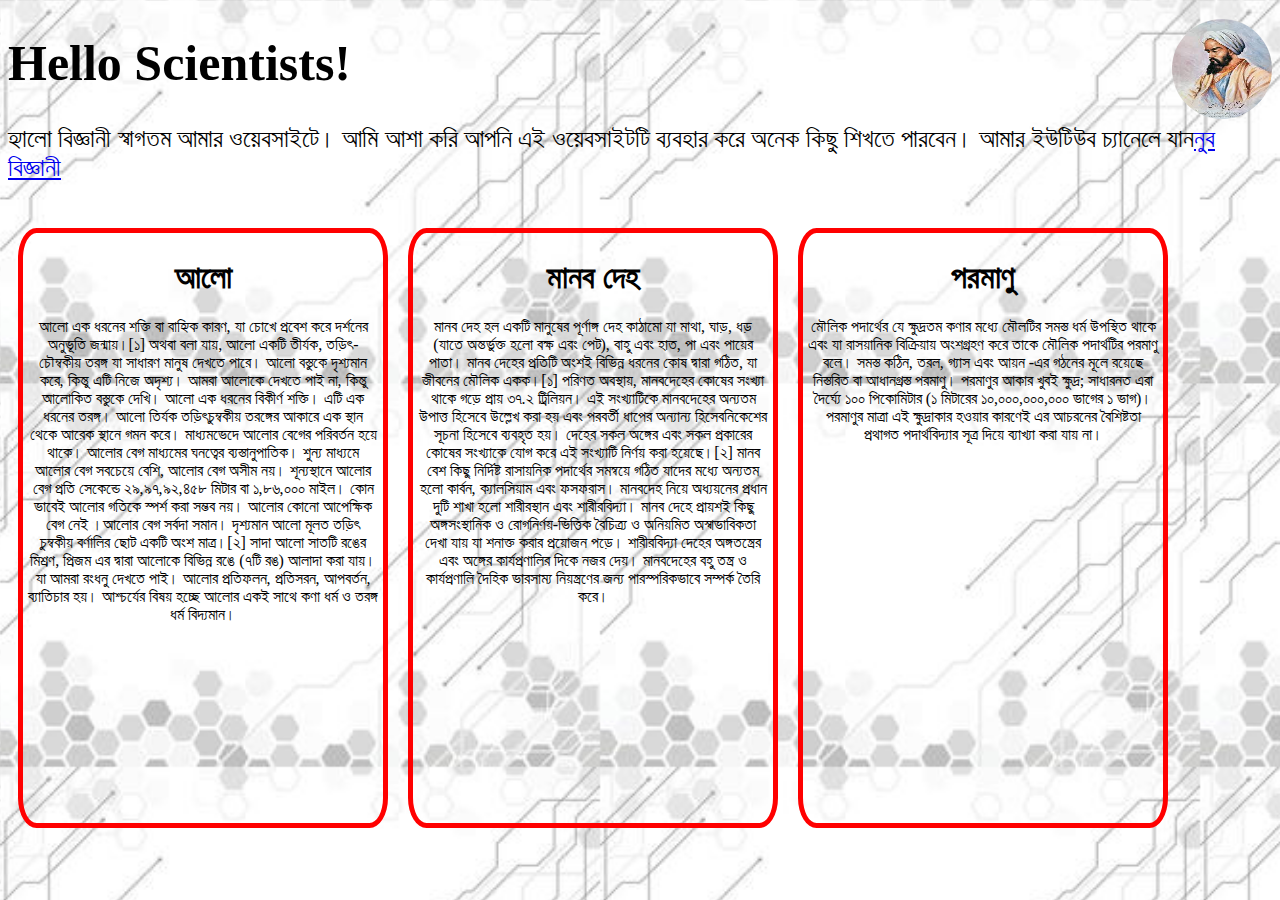
==== index.html @ 5c187df5 "learned github" ====
<!DOCTYPE html>
<meta charset="utf-8">
<html>
<head>
	<title>Noob scientist</title>
</head>
<link rel="stylesheet" type="text/css" href="naim.css">
<body>
	<img src="images/logo.jpg" class="lgo">
<div class="basic">
<h1>Hello Scientists!</h1>
<p>হ্যালো বিজ্ঞানী স্বাগতম আমার ওয়েবসাইটে। আমি আশা করি আপনি এই ওয়েবসাইটটি ব্যবহার করে অনেক কিছু শিখতে পারবেন।
আমার ইউটিউব চ্যানেলে যান<a href="https://www.youtube.com/channel/UCpqywV1SA4Pzli5XyCWMtDQ">নুব বিজ্ঞানী</a></p>
</div>

<div class="light">
	<h1>আলো</h1>
	<p>আলো এক ধরনের শক্তি বা বাহ্যিক কারণ, যা চোখে প্রবেশ করে দর্শনের অনুভূতি জন্মায়।[১] অথবা বলা যায়, আলো একটি তীর্যক, তড়িৎ-চৌম্বকীয় তরঙ্গ যা সাধারণ মানুষ দেখতে পারে। আলো বস্তুকে দৃশ্যমান করে, কিন্তু এটি নিজে অদৃশ্য। আমরা আলোকে দেখতে পাই না, কিন্তু আলোকিত বস্তুকে দেখি। আলো এক ধরনের বিকীর্ণ শক্তি। এটি এক ধরনের তরঙ্গ। আলো তির্যক তড়িৎচুম্বকীয় তরঙ্গের আকারে এক স্থান থেকে আরেক স্থানে গমন করে। মাধ্যমভেদে আলোর বেগের পরিবর্তন হয়ে থাকে। আলোর বেগ মাধ্যমের ঘনত্বের ব্যস্তানুপাতিক। শুন্য মাধ্যমে আলোর বেগ সবচেয়ে বেশি, আলোর বেগ অসীম নয়। শূন্যস্থানে আলোর বেগ প্রতি সেকেন্ডে ২৯,৯৭,৯২,৪৫৮ মিটার বা ১,৮৬,০০০ মাইল। কোন ভাবেই আলোর গতিকে স্পর্শ করা সম্ভব নয়। আলোর কোনো আপেক্ষিক বেগ নেই ।আলোর বেগ সর্বদা সমান। দৃশ্যমান আলো মূলত তড়িৎ চুম্বকীয় বর্ণালির ছোট একটি অংশ মাত্র।[২] সাদা আলো সাতটি রঙের মিশ্রণ, প্রিজম এর দ্বারা আলোকে বিভিন্ন রঙে (৭টি রঙ) আলাদা করা যায়। যা আমরা রংধনু দেখতে পাই। আলোর প্রতিফলন, প্রতিসরন, আপবর্তন, ব্যাতিচার হয়। আশ্চর্যের বিষয় হচ্ছে আলোর একই সাথে কণা ধর্ম ও তরঙ্গ ধর্ম বিদ্যমান।</p>

</div>

<div class="human">
	<h1>মানব দেহ</h1>
	<p>মানব দেহ হল একটি মানুষের পূর্ণাঙ্গ দেহ কাঠামো যা মাথা, ঘাড়, ধড় (যাতে অন্তর্ভুক্ত হলো বক্ষ এবং পেট), বাহু এবং হাত, পা এবং পায়ের পাতা। মানব দেহের প্রতিটি অংশই বিভিন্ন ধরনের কোষ দ্বারা গঠিত, যা জীবনের মৌলিক একক।[১]

পরিণত অবস্থায়, মানবদেহের কোষের সংখ্যা থাকে গড়ে প্রায় ৩৭.২ ট্রিলিয়ন। এই সংখ্যাটিকে মানবদেহের অন্যতম উপাত্ত হিসেবে উল্লেখ করা হয় এবং পরবর্তী ধাপের অন্যান্য হিসেবনিকেশের সূচনা হিসেবে ব্যবহৃত হয়। দেহের সকল অঙ্গের এবং সকল প্রকারের কোষের সংখ্যাকে যোগ করে এই সংখ্যাটি নির্ণয় করা হয়েছে।[২] মানব বেশ কিছু নির্দিষ্ট রাসায়নিক পদার্থের সমন্বয়ে গঠিত যাদের মধ্যে অন্যতম হলো কার্বন, ক্যালসিয়াম এবং ফসফরাস।

মানবদেহ নিয়ে অধ্যয়নের প্রধান দুটি শাখা হলো শারীরস্থান এবং শারীরবিদ্যা। মানব দেহে প্রায়শই কিছু অঙ্গসংস্থানিক ও রোগনির্ণয়-ভিত্তিক বৈচিত্র্য ও অনিয়মিত অস্বাভাবিকতা দেখা যায় যা শনাক্ত করার প্রয়োজন পড়ে। শারীরবিদ্যা দেহের অঙ্গতন্ত্রের এবং অঙ্গের কার্যপ্রণালির দিকে নজর দেয়। মানবদেহের বহু তন্ত্র ও কার্যপ্রণালি দৈহিক ভারসাম্য নিয়ন্ত্রণের জন্য পারস্পরিকভাবে সম্পর্ক তৈরি করে।</p>
</div>
<div class="atom">
	<h1>পরমাণু</h1>
	<p>মৌলিক পদার্থের যে ক্ষুদ্রতম কণার মধ্যে মৌলটির সমস্ত ধর্ম উপস্থিত থাকে এবং যা রাসয়ানিক বিক্রিয়ায় অংশগ্রহণ করে তাকে মৌলিক পদার্থটির পরমাণু বলে। সমস্ত কঠিন, তরল, গ্যাস এবং আয়ন -এর গঠনের মূলে রয়েছে নিস্তরিত বা আধানগ্রস্ত পরমাণু। পরমাণুর আকার খুবই ক্ষুদ্র; সাধারনত এরা দৈর্ঘ্যে ১০০ পিকোমিটার (১ মিটারের ১০,০০০,০০০,০০০ ভাগের ১ ভাগ)।

পরমাণুর মাত্রা এই ক্ষুদ্রাকার হওয়ার কারণেই এর আচরনের বৈশিষ্টতা প্রথাগত পদার্থবিদ্যার সূত্র দিয়ে ব্যাখ্যা করা যায় না।</p>
</div>
</body>
</html>
---- naim.css ----
body{
	background-image: url("images/ns.jpg");
	background-size: 600px;
	
}
.basic{
	
	font-size: 25px;
}
.lgo{
	height: 100px;
	width: 100px;
	border-radius: 50%;
	float: right;
	margin-top: -15px;
}
.light{
	border: 5px solid red;
	width: 350px;
	height: 580px;
	border-radius: 5%;
	margin: 20px 10px;
	padding: 5px;
	text-align: center;
	float: left;

}
.human{
	border: 5px solid red;
	border-radius: 30%;
	width: 350px;
	height: 580px;
	border-radius: 5%;
	margin: 20px 10px;
	padding: 5px;
	text-align: center;
	float: left;


}
.atom{
	border: 5px solid red;
	width: 350px;
	height: 580px;
	border-radius: 30%;
	border-radius: 5%;
	margin: 20px 10px;
	padding: 5px;
	text-align: center;
	float: left;


}
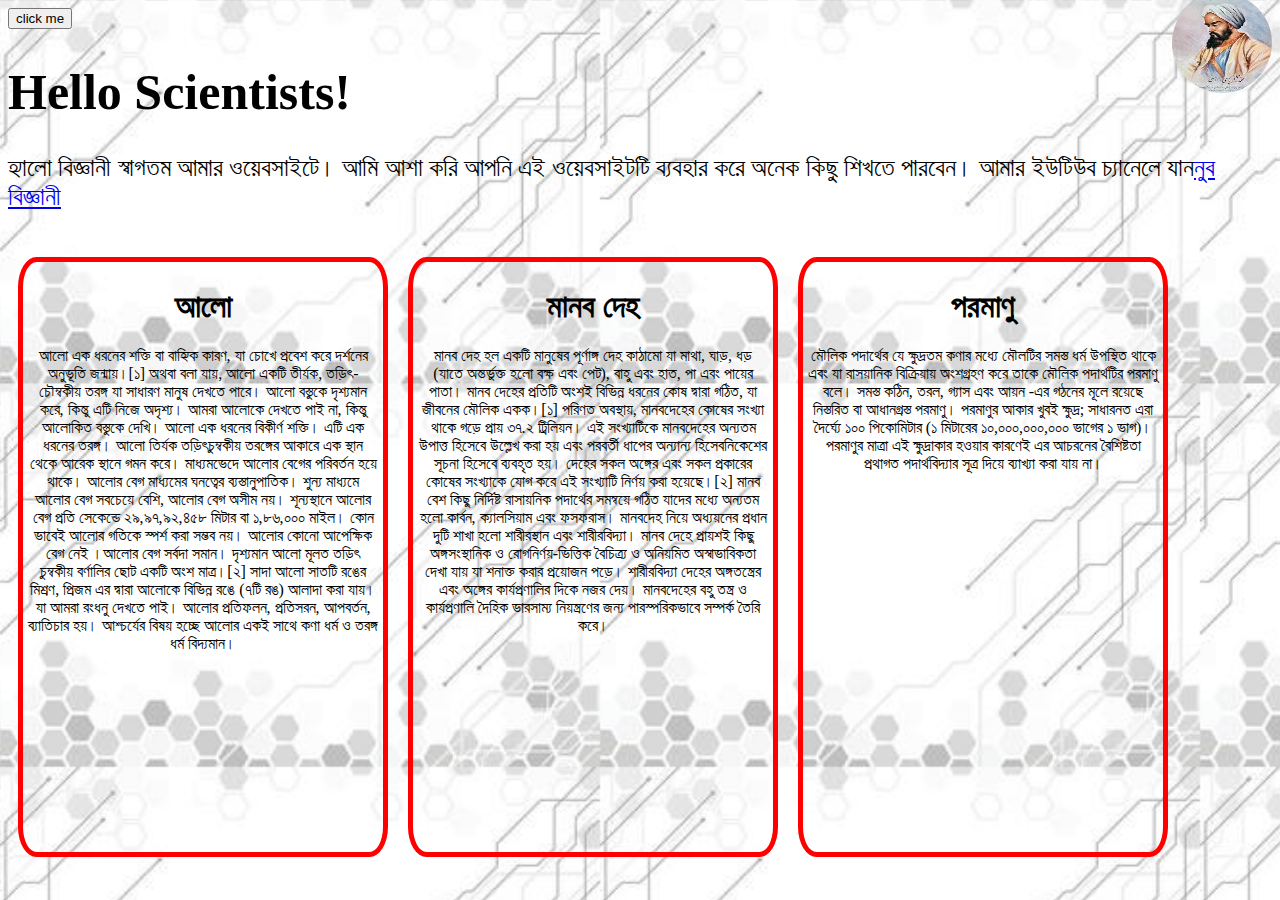
==== commit 3d7db358: "changed" ====
--- a/index.html
+++ b/index.html
@@ -6,6 +6,7 @@
 </head>
 <link rel="stylesheet" type="text/css" href="naim.css">
 <body>
+	<button>click me</button>
 	<img src="images/logo.jpg" class="lgo">
 <div class="basic">
 <h1>Hello Scientists!</h1>
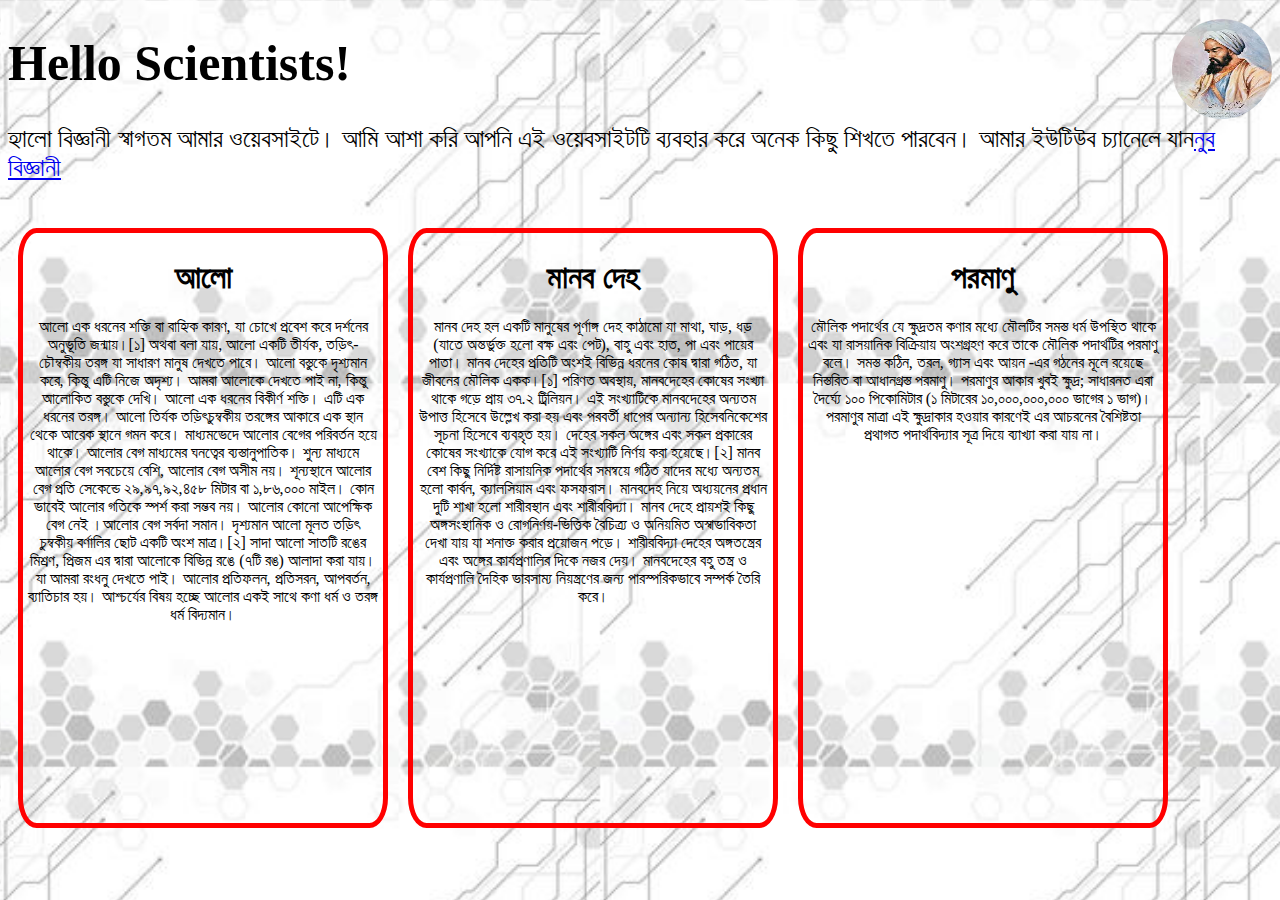
==== commit 5029baed: "changed" ====
--- a/index.html
+++ b/index.html
@@ -6,7 +6,7 @@
 </head>
 <link rel="stylesheet" type="text/css" href="naim.css">
 <body>
-	<button>click me</button>
+	
 	<img src="images/logo.jpg" class="lgo">
 <div class="basic">
 <h1>Hello Scientists!</h1>
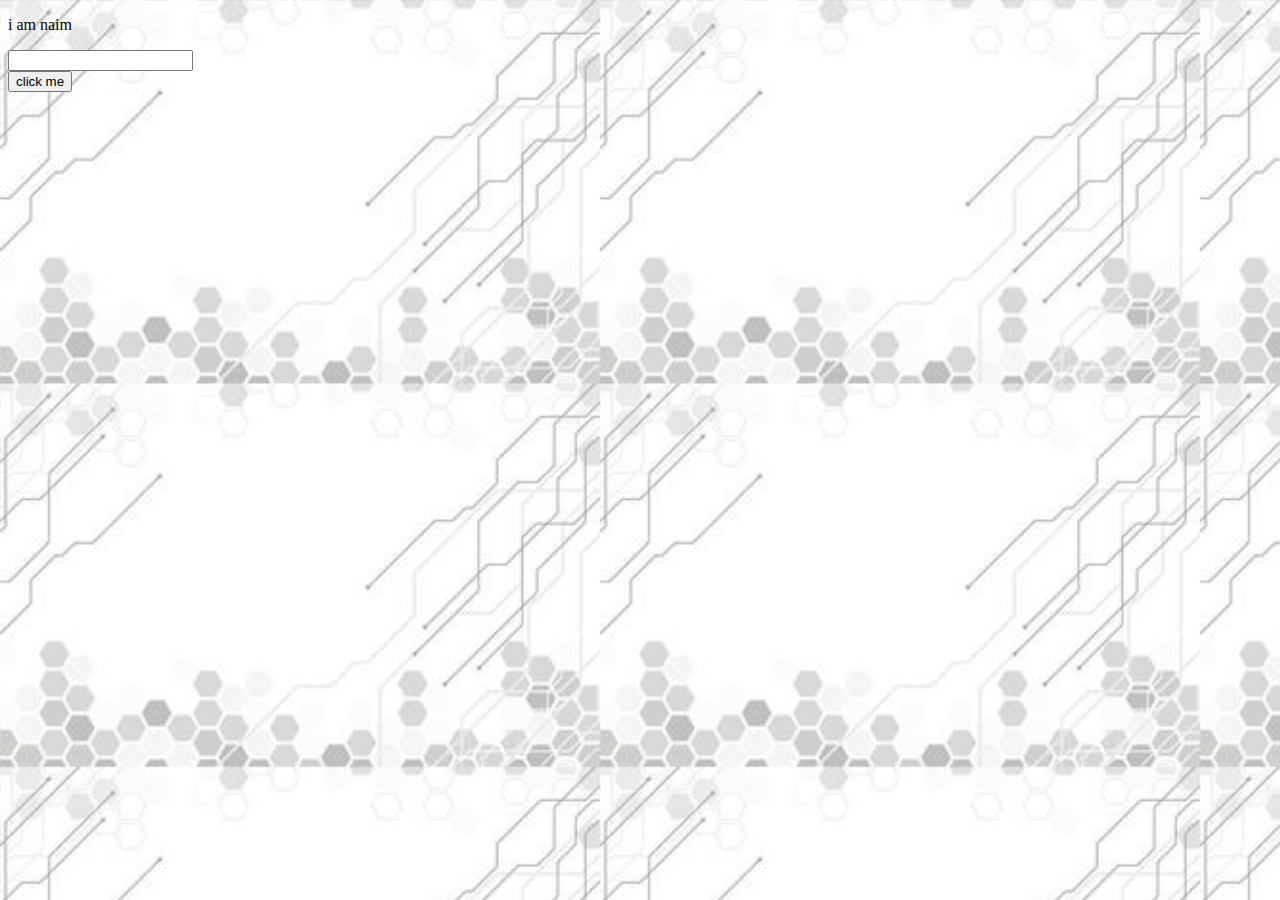
==== commit ef870e19: "adding new" ====
--- a/index.html
+++ b/index.html
@@ -6,33 +6,12 @@
 </head>
 <link rel="stylesheet" type="text/css" href="naim.css">
 <body>
+	<p>i am naim</p>
+	<input type="text">
+	<br>
+	<button>click me</button>
+
+
+</body>
 	
-	<img src="images/logo.jpg" class="lgo">
-<div class="basic">
-<h1>Hello Scientists!</h1>
-<p>হ্যালো বিজ্ঞানী স্বাগতম আমার ওয়েবসাইটে। আমি আশা করি আপনি এই ওয়েবসাইটটি ব্যবহার করে অনেক কিছু শিখতে পারবেন।
-আমার ইউটিউব চ্যানেলে যান<a href="https://www.youtube.com/channel/UCpqywV1SA4Pzli5XyCWMtDQ">নুব বিজ্ঞানী</a></p>
-</div>
-
-<div class="light">
-	<h1>আলো</h1>
-	<p>আলো এক ধরনের শক্তি বা বাহ্যিক কারণ, যা চোখে প্রবেশ করে দর্শনের অনুভূতি জন্মায়।[১] অথবা বলা যায়, আলো একটি তীর্যক, তড়িৎ-চৌম্বকীয় তরঙ্গ যা সাধারণ মানুষ দেখতে পারে। আলো বস্তুকে দৃশ্যমান করে, কিন্তু এটি নিজে অদৃশ্য। আমরা আলোকে দেখতে পাই না, কিন্তু আলোকিত বস্তুকে দেখি। আলো এক ধরনের বিকীর্ণ শক্তি। এটি এক ধরনের তরঙ্গ। আলো তির্যক তড়িৎচুম্বকীয় তরঙ্গের আকারে এক স্থান থেকে আরেক স্থানে গমন করে। মাধ্যমভেদে আলোর বেগের পরিবর্তন হয়ে থাকে। আলোর বেগ মাধ্যমের ঘনত্বের ব্যস্তানুপাতিক। শুন্য মাধ্যমে আলোর বেগ সবচেয়ে বেশি, আলোর বেগ অসীম নয়। শূন্যস্থানে আলোর বেগ প্রতি সেকেন্ডে ২৯,৯৭,৯২,৪৫৮ মিটার বা ১,৮৬,০০০ মাইল। কোন ভাবেই আলোর গতিকে স্পর্শ করা সম্ভব নয়। আলোর কোনো আপেক্ষিক বেগ নেই ।আলোর বেগ সর্বদা সমান। দৃশ্যমান আলো মূলত তড়িৎ চুম্বকীয় বর্ণালির ছোট একটি অংশ মাত্র।[২] সাদা আলো সাতটি রঙের মিশ্রণ, প্রিজম এর দ্বারা আলোকে বিভিন্ন রঙে (৭টি রঙ) আলাদা করা যায়। যা আমরা রংধনু দেখতে পাই। আলোর প্রতিফলন, প্রতিসরন, আপবর্তন, ব্যাতিচার হয়। আশ্চর্যের বিষয় হচ্ছে আলোর একই সাথে কণা ধর্ম ও তরঙ্গ ধর্ম বিদ্যমান।</p>
-
-</div>
-
-<div class="human">
-	<h1>মানব দেহ</h1>
-	<p>মানব দেহ হল একটি মানুষের পূর্ণাঙ্গ দেহ কাঠামো যা মাথা, ঘাড়, ধড় (যাতে অন্তর্ভুক্ত হলো বক্ষ এবং পেট), বাহু এবং হাত, পা এবং পায়ের পাতা। মানব দেহের প্রতিটি অংশই বিভিন্ন ধরনের কোষ দ্বারা গঠিত, যা জীবনের মৌলিক একক।[১]
-
-পরিণত অবস্থায়, মানবদেহের কোষের সংখ্যা থাকে গড়ে প্রায় ৩৭.২ ট্রিলিয়ন। এই সংখ্যাটিকে মানবদেহের অন্যতম উপাত্ত হিসেবে উল্লেখ করা হয় এবং পরবর্তী ধাপের অন্যান্য হিসেবনিকেশের সূচনা হিসেবে ব্যবহৃত হয়। দেহের সকল অঙ্গের এবং সকল প্রকারের কোষের সংখ্যাকে যোগ করে এই সংখ্যাটি নির্ণয় করা হয়েছে।[২] মানব বেশ কিছু নির্দিষ্ট রাসায়নিক পদার্থের সমন্বয়ে গঠিত যাদের মধ্যে অন্যতম হলো কার্বন, ক্যালসিয়াম এবং ফসফরাস।
-
-মানবদেহ নিয়ে অধ্যয়নের প্রধান দুটি শাখা হলো শারীরস্থান এবং শারীরবিদ্যা। মানব দেহে প্রায়শই কিছু অঙ্গসংস্থানিক ও রোগনির্ণয়-ভিত্তিক বৈচিত্র্য ও অনিয়মিত অস্বাভাবিকতা দেখা যায় যা শনাক্ত করার প্রয়োজন পড়ে। শারীরবিদ্যা দেহের অঙ্গতন্ত্রের এবং অঙ্গের কার্যপ্রণালির দিকে নজর দেয়। মানবদেহের বহু তন্ত্র ও কার্যপ্রণালি দৈহিক ভারসাম্য নিয়ন্ত্রণের জন্য পারস্পরিকভাবে সম্পর্ক তৈরি করে।</p>
-</div>
-<div class="atom">
-	<h1>পরমাণু</h1>
-	<p>মৌলিক পদার্থের যে ক্ষুদ্রতম কণার মধ্যে মৌলটির সমস্ত ধর্ম উপস্থিত থাকে এবং যা রাসয়ানিক বিক্রিয়ায় অংশগ্রহণ করে তাকে মৌলিক পদার্থটির পরমাণু বলে। সমস্ত কঠিন, তরল, গ্যাস এবং আয়ন -এর গঠনের মূলে রয়েছে নিস্তরিত বা আধানগ্রস্ত পরমাণু। পরমাণুর আকার খুবই ক্ষুদ্র; সাধারনত এরা দৈর্ঘ্যে ১০০ পিকোমিটার (১ মিটারের ১০,০০০,০০০,০০০ ভাগের ১ ভাগ)।
-
-পরমাণুর মাত্রা এই ক্ষুদ্রাকার হওয়ার কারণেই এর আচরনের বৈশিষ্টতা প্রথাগত পদার্থবিদ্যার সূত্র দিয়ে ব্যাখ্যা করা যায় না।</p>
-</div>
-</body>
 </html>